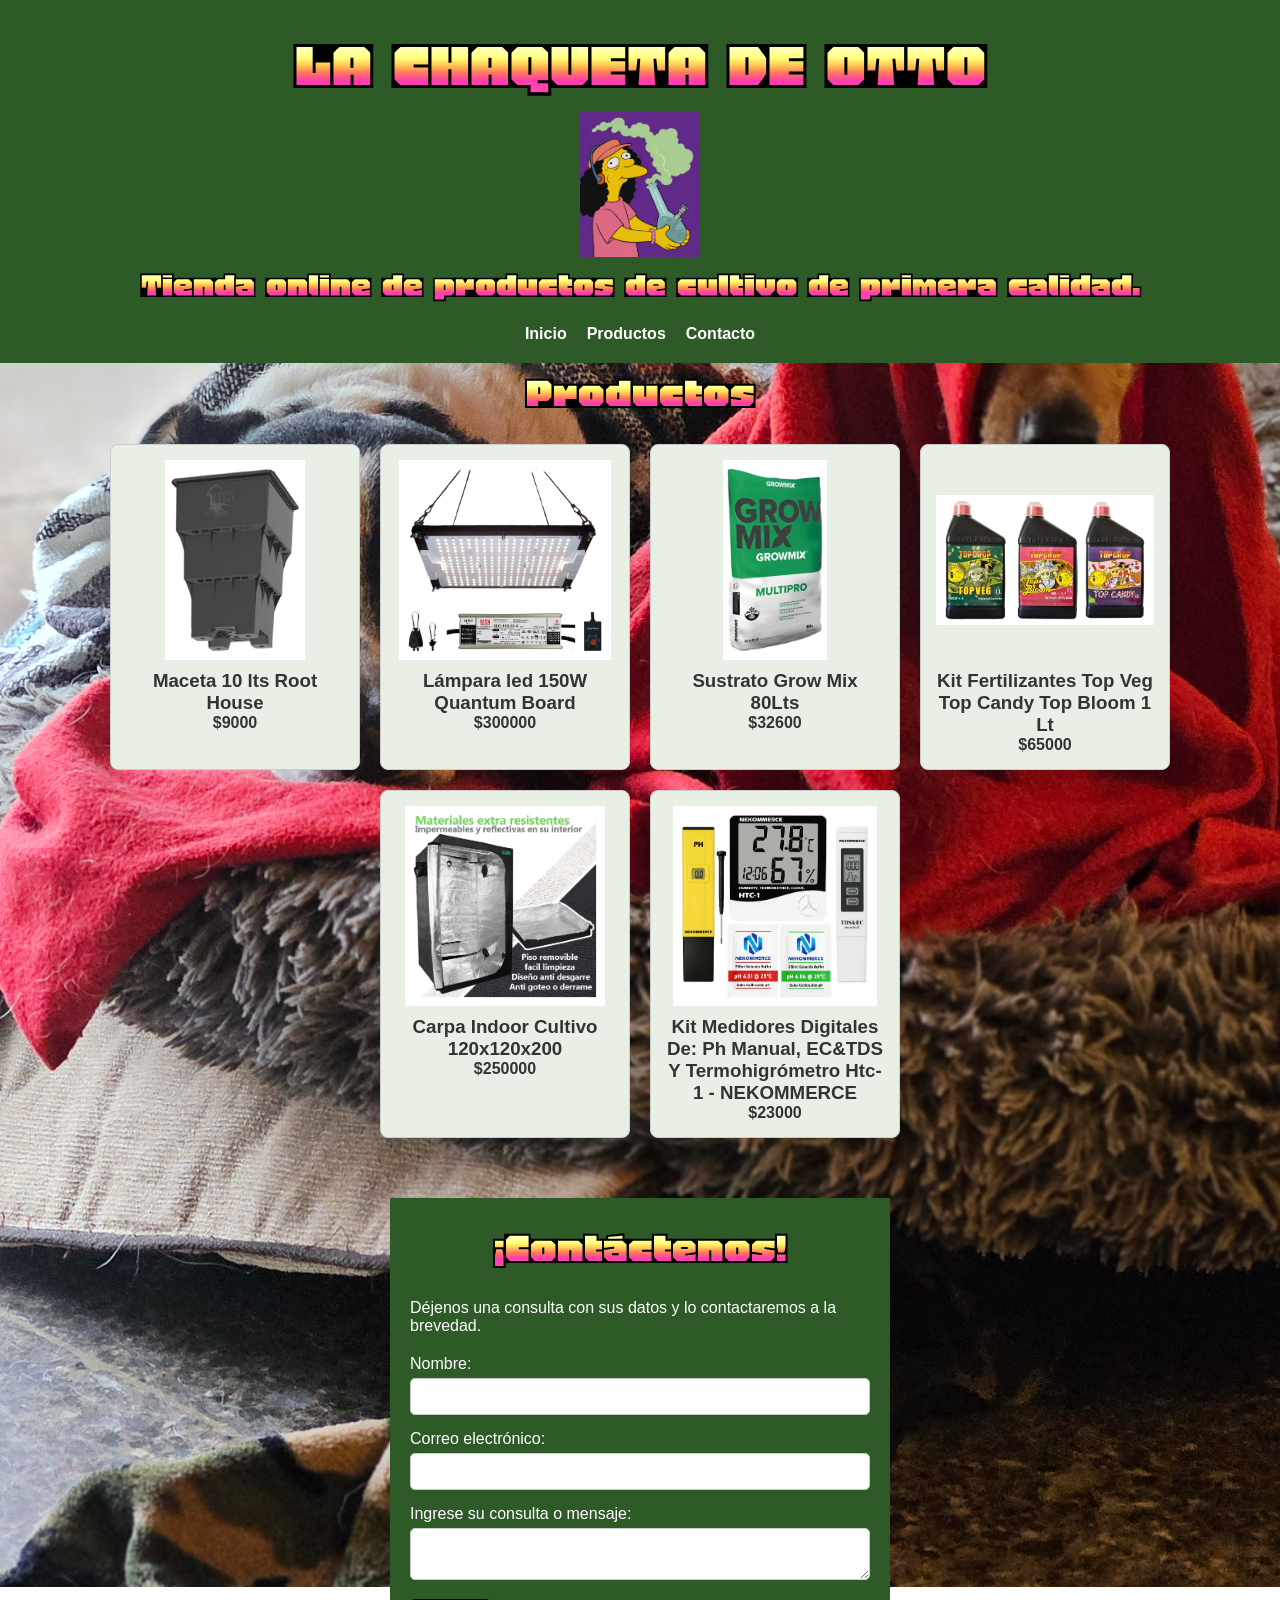
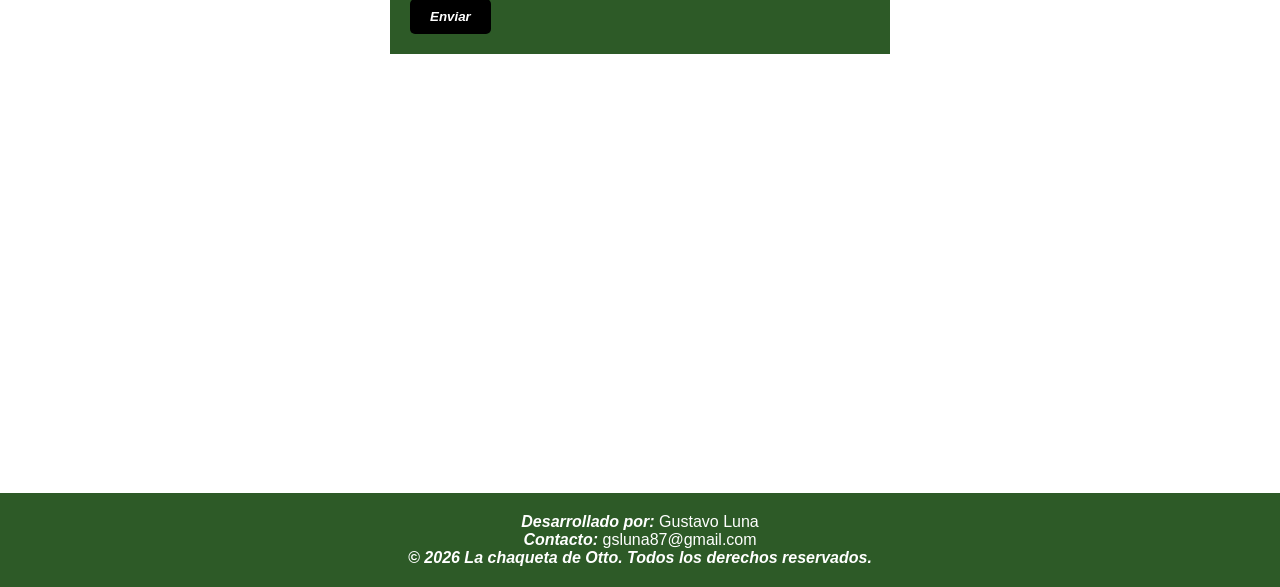
==== index.html @ 0e9f71cf "Primera version de La chaqueta de Otto" ====
<!doctype html>
<html lang="es">
  <head>
    <meta charset="UTF-8" />
    <meta name="viewport" content="width=device-width, initial-scale=1.0" />
    <link rel="preconnect" href="https://fonts.googleapis.com" />
    <link rel="preconnect" href="https://fonts.gstatic.com" crossorigin />
    <link
      href="https://fonts.googleapis.com/css2?family=Honk:MORF@15&display=swap"
      rel="stylesheet"
    />
    <title>Tienda</title>
    <link rel="stylesheet" href="css/styles.css" />
    <link rel="icon" href="img/Otto.png" />
  </head>
  <body>
    <header>
      <h1>LA CHAQUETA DE OTTO</h1>
      <img src="./img/Otto.png" alt="Otto con un bong" width="120" />
      <h2>Tienda online de productos de cultivo de primera calidad.</h2>
      <nav>
        <ul>
          <li><a href="#">Inicio</a></li>
          <li><a href="#productos">Productos</a></li>
          <li><a href="#contacto">Contacto</a></li>
        </ul>
      </nav>
    </header>
    <main>
      <!--Comienza la sección de productos-->
      <section id="productos">
        <h2>Productos</h2>
        <div class="productos">
          <article class="card">
            <img
              src="./img/maceta-10lts-root-house.jpg"
              alt="Maceta de 10 litros"
            />
            <h3>Maceta 10 lts Root House</h3>
            <p class="precio">$9000</p>
          </article>
          <article class="card">
            <img
              src="./img/lampara-led-150w-quantum.jpg"
              alt="Lampara quantum board 150w"
            />
            <h3>Lámpara led 150W Quantum Board</h3>
            <p class="precio">$300000</p>
          </article>
          <article class="card">
            <img src="./img/grow-mix-80lts.jpg" alt="Sustrato 80lts" />
            <h3>Sustrato Grow Mix 80Lts</h3>
            <p class="precio">$32600</p>
          </article>
          <article class="card">
            <img
              src="./img/kit-fertilizantes-topbloom-1lt.jpg"
              alt="Kit Fertilizantes 1 Lt"
            />
            <h3>Kit Fertilizantes Top Veg Top Candy Top Bloom 1 Lt</h3>
            <p class="precio">$65000</p>
          </article>
          <article class="card">
            <img src="./img/carpa-indoor-cultivo.jpg" alt="Carpa cultivo" />
            <h3>Carpa Indoor Cultivo 120x120x200</h3>
            <p class="precio">$250000</p>
          </article>
          <article class="card">
            <img src="./img/termometro.jpg" alt="Termometro" />
            <h3>
              Kit Medidores Digitales De: Ph Manual, EC&TDS Y Termohigrómetro
              Htc-1 - NEKOMMERCE
            </h3>
            <p class="precio">$23000</p>
          </article>
        </div>
      </section>

      <!-- De acá para abajo las tablas que se hicieron al principio del proyecto para prácticar !-->

      <!-- <section id="productos">
      <table class="tabla-productos">
        <caption>
          Productos
        </caption>
        <thead>
          <tr>
            <th>Producto</th>
            <th>Precio</th>
            <th>Stock</th>
          </tr>
        </thead>
        <tbody>
          <tr>
            <td>Maceta 10 lts</td>
            <td class="precio">$5000</td>
            <td>20</td>
          </tr>
          <tr>
            <td>Lampara Led 150W</td>
            <td class="precio">$300000</td>
            <td>4</td>
          </tr>
          <tr>
            <td>Sustrato Growmix 80 Lt.</td>
            <td class="precio">$50000</td>
            <td>10</td>
          </tr>
        </tbody>
      </table>
      </section> -->

      <!--Pruebo agregar otra tabla igual pero sin clase, para modificar solo la de clase "tabla-productos" en el .css -->
      <!--  <table>        
        <caption>
          Productos
        </caption>
        <thead>
          <tr>
            <th>Producto</th>
            <th>Precio</th>
            <th>Stock</th>
          </tr>
        </thead>
        <tbody>
          <tr>
            <td>Maceta 10 lts</td>
            <td>$5000</td>
            <td>20</td>
          </tr>
          <tr>
            <td>Lampara Led 250W</td>
            <td>$300000</td>
            <td>4</td>
          </tr>
          <tr>
            <td>Sustrato Growmix 80 Lt.</td>
            <td>$50000</td>
            <td>10</td>
          </tr>
        </tbody>
      </table>
    -->
      <section id="contacto">
        <h3>¡Contáctenos!</h3>
        <p>
          Déjenos una consulta con sus datos y lo contactaremos a la brevedad.
        </p>
        <form action="https://formspree.io/f/maenlzyv" method="POST">
          <input
            type="hidden"
            name="_subject"
            value="Consulta en La chaqueta de Otto"
          />
          <input
            type="hidden"
            name="_next"
            value="http://127.0.0.1:5500/gracias.html"
          />
          <!--No redirige hacia la pagina de agradecimiento porque es el plan gratuito de formspree-->

          <label for="nombre">Nombre:</label>

          <input type="text" id="nombre" name="nombre" required />

          <label for="mail">Correo electrónico:</label>

          <input type="email" id="mail" name="mail" required />

          <label for="mensaje">Ingrese su consulta o mensaje:</label>

          <textarea id="mensaje" name="mensaje"></textarea>

          <button type="submit">
            <strong><em>Enviar</em></strong>
          </button>
        </form>
      </section>
      <section id="video">
        <iframe
          width="560"
          height="315"
          src="https://www.youtube.com/embed/V0plIDTzFRQ?si=Y7o5gBHyF5yKxSa5"
          title="YouTube video player"
          frameborder="0"
          allow="
            accelerometer;
            autoplay;
            clipboard-write;
            encrypted-media;
            gyroscope;
            picture-in-picture;
            web-share;
          "
          referrerpolicy="strict-origin-when-cross-origin"
          allowfullscreen
        ></iframe>
      </section>
    </main>
    <footer>
      <p>
        <strong><em>Desarrollado por: </em></strong>Gustavo Luna
      </p>
      <p>
        <strong><em>Contacto: </em></strong>gsluna87@gmail.com
      </p>
      <p>
        <strong
          ><em
            >© 2026 La chaqueta de Otto. Todos los derechos reservados.</em
          ></strong
        >
      </p>
    </footer>
  </body>
</html>
---- css/styles.css ----
* {
  margin: 0;
  padding: 0;
  box-sizing: border-box;
}

header h1 {
  font-family: "Honk", Arial;
  font-size: 75px;
}

header h2 {
  font-family: "Honk", Arial;
  font-size: 40px;
}

body {
  font-family: Arial, sans-serif;
  color: #333;
}

/* Reglas para el precio de la tabla (version vieja), la dejo comentada para que no afecte las cards*/
/*
caption {
  font-weight: bold;
  border: 2px solid black;
  border-bottom:none;
}

table,
th,
td {
  color: purple;
  border: 2px solid black;
}

th {
  color: rgb(89, 9, 220);
  background-color: #64eaa7;
  text-align: center;
}
td {
  color: red;
  background-color: rgb(49, 230, 230);
  text-align: center;
  font-style: italic;
}

.tabla-productos {
  border-collapse: collapse;
}

*/
 .precio {
  color: #333;
  font-weight: bold;
} 


/* Estilo del header */
header {
  background-color: #2d5a27;
  color: white;
  text-align: center;
  padding: 20px;
}

main h2 {
  font-family: "Honk", Arial;
  font-size: 50px;
  text-align: center;
}
/* Estilo del menú nav */
nav ul {
  display: flex;
  justify-content: center;
  gap: 20px;
  list-style: none;
  margin-top: 15px;
}

nav a {
  color: white;
  text-decoration: none;
  font-weight: bold;
}

/* Estilo del footer */
footer {
  background-color: #2d5a27;
  color: white;
  text-align: center;
  padding: 20px;
}

/* Cards */
.productos {
  display: flex;
  flex-wrap: wrap;
  justify-content: center;
  gap: 20px;
  padding: 20px;
}

.card {
  width: 250px;
  border: 1px solid #ccc;
  border-radius: 8px;
  padding: 15px;
  text-align: center;
  display: flex;
  flex-direction: column;
  background-color: #e8f0e6
}

.card img {
  width: 100%;
  height: 200px;
  object-fit: contain;
  margin-bottom: 10px;
}

#contacto {
  max-width: 500px;
  margin: 40px auto;
  padding: 20px;
  background-color: #2d5a27;
}

#contacto label {
  display: block;
  margin-bottom: 5px;
  color: white;
}

#contacto p {
  margin-bottom: 20px;
  color: white;
}

#contacto input,
#contacto textarea {
  width: 100%;
  padding: 10px;
  border: 1px solid #ccc;
  border-radius: 5px;
  margin-bottom: 15px;
}

#contacto button {
  background-color: black;
  color: white;
  padding: 10px 20px;
  border: none;
  border-radius: 5px;
  cursor: pointer;
}

#contacto h3 {
  font-family: "Honk", Arial;
  font-size: 50px;
  text-align: center;
  margin-bottom: 20px;
}

#video {
  text-align: center;
  margin: 40px auto;
  padding: 20px;
}

#video iframe {
  max-width: 100%;
  border-radius: 8px;
}

main {
  background-image: url("../img/NipiyRafa.jpg");
  background-repeat: no-repeat;
  background-position: center;
  background-size: cover;
  background-attachment: fixed;
}

/*
main {
  background-color: #e8f0e6;
}
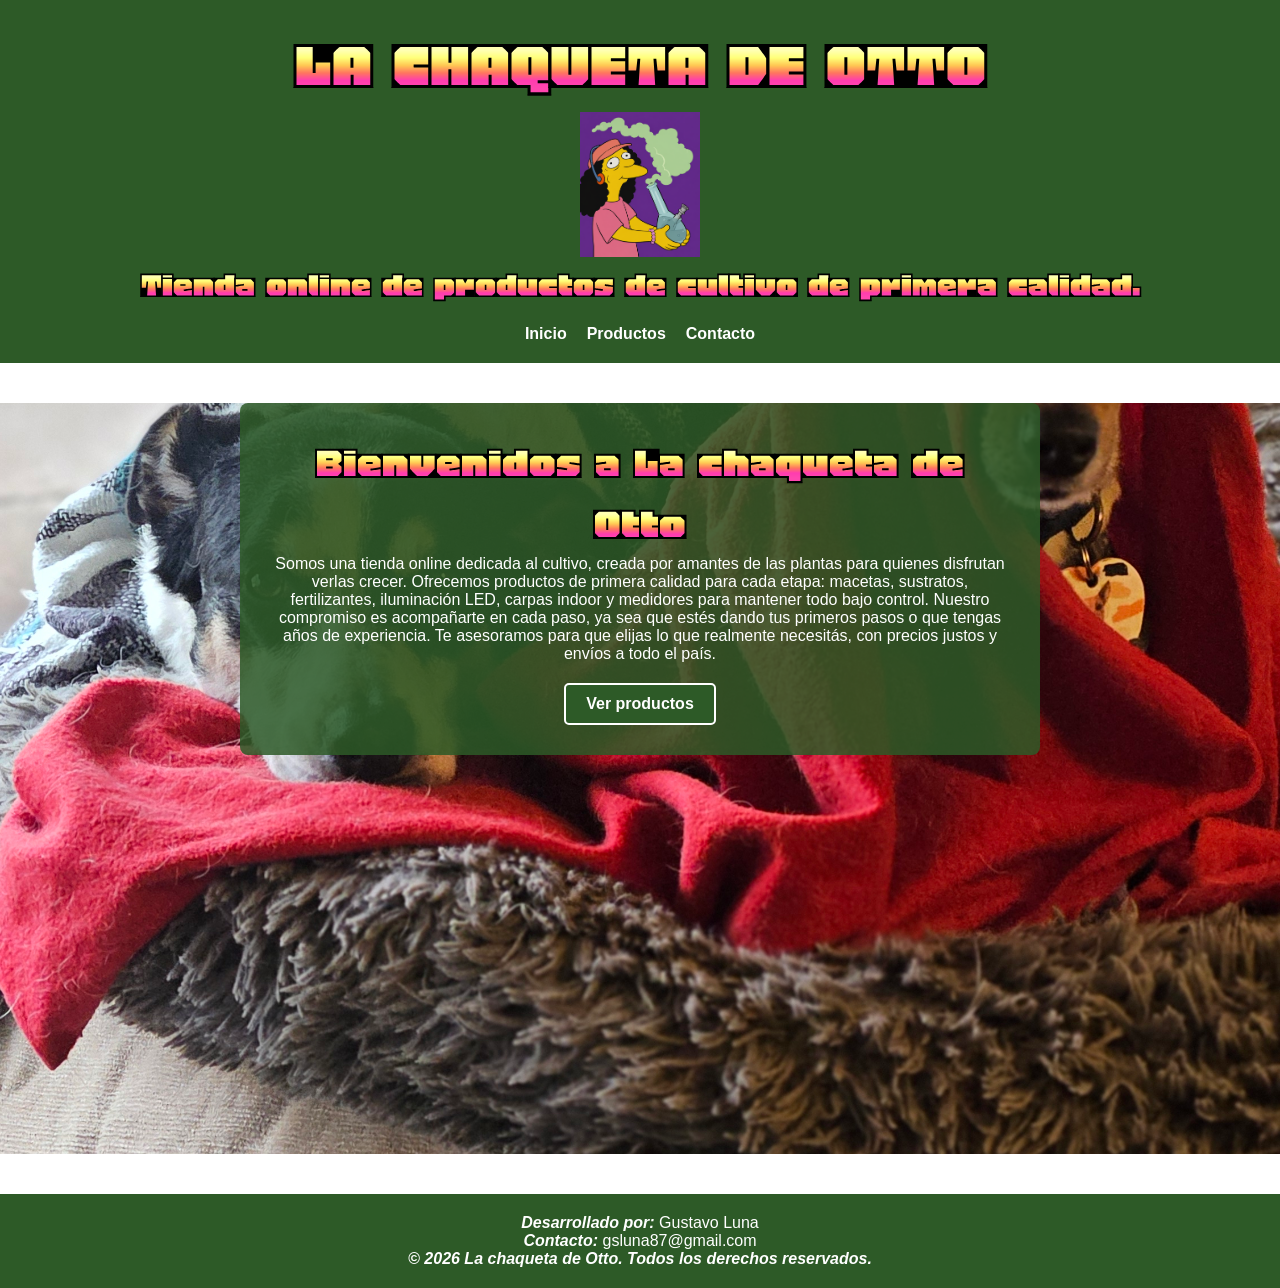
==== commit ba018409: "Separar el sitio en páginas: inicio, productos y contacto" ====
--- a/index.html
+++ b/index.html
@@ -20,62 +20,18 @@
       <h2>Tienda online de productos de cultivo de primera calidad.</h2>
       <nav>
         <ul>
-          <li><a href="#">Inicio</a></li>
-          <li><a href="#productos">Productos</a></li>
-          <li><a href="#contacto">Contacto</a></li>
+          <li><a href="index.html">Inicio</a></li>
+          <li><a href="pages/productos.html">Productos</a></li>
+          <li><a href="pages/contacto.html">Contacto</a></li>
         </ul>
       </nav>
     </header>
     <main>
-      <!--Comienza la sección de productos-->
-      <section id="productos">
-        <h2>Productos</h2>
-        <div class="productos">
-          <article class="card">
-            <img
-              src="./img/maceta-10lts-root-house.jpg"
-              alt="Maceta de 10 litros"
-            />
-            <h3>Maceta 10 lts Root House</h3>
-            <p class="precio">$9000</p>
-          </article>
-          <article class="card">
-            <img
-              src="./img/lampara-led-150w-quantum.jpg"
-              alt="Lampara quantum board 150w"
-            />
-            <h3>Lámpara led 150W Quantum Board</h3>
-            <p class="precio">$300000</p>
-          </article>
-          <article class="card">
-            <img src="./img/grow-mix-80lts.jpg" alt="Sustrato 80lts" />
-            <h3>Sustrato Grow Mix 80Lts</h3>
-            <p class="precio">$32600</p>
-          </article>
-          <article class="card">
-            <img
-              src="./img/kit-fertilizantes-topbloom-1lt.jpg"
-              alt="Kit Fertilizantes 1 Lt"
-            />
-            <h3>Kit Fertilizantes Top Veg Top Candy Top Bloom 1 Lt</h3>
-            <p class="precio">$65000</p>
-          </article>
-          <article class="card">
-            <img src="./img/carpa-indoor-cultivo.jpg" alt="Carpa cultivo" />
-            <h3>Carpa Indoor Cultivo 120x120x200</h3>
-            <p class="precio">$250000</p>
-          </article>
-          <article class="card">
-            <img src="./img/termometro.jpg" alt="Termometro" />
-            <h3>
-              Kit Medidores Digitales De: Ph Manual, EC&TDS Y Termohigrómetro
-              Htc-1 - NEKOMMERCE
-            </h3>
-            <p class="precio">$23000</p>
-          </article>
-        </div>
+      <section id="presentacion">
+        <h2>Bienvenidos a La chaqueta de Otto</h2>
+        <p>Somos una tienda online dedicada al cultivo, creada por amantes de las plantas para quienes disfrutan verlas crecer. Ofrecemos productos de primera calidad para cada etapa: macetas, sustratos, fertilizantes, iluminación LED, carpas indoor y medidores para mantener todo bajo control. Nuestro compromiso es acompañarte en cada paso, ya sea que estés dando tus primeros pasos o que tengas años de experiencia. Te asesoramos para que elijas lo que realmente necesitás, con precios justos y envíos a todo el país.</p>
+        <a href="pages/productos.html">Ver productos</a>
       </section>
-
       <!-- De acá para abajo las tablas que se hicieron al principio del proyecto para prácticar !-->
 
       <!-- <section id="productos">
@@ -141,41 +97,7 @@
         </tbody>
       </table>
     -->
-      <section id="contacto">
-        <h3>¡Contáctenos!</h3>
-        <p>
-          Déjenos una consulta con sus datos y lo contactaremos a la brevedad.
-        </p>
-        <form action="https://formspree.io/f/maenlzyv" method="POST">
-          <input
-            type="hidden"
-            name="_subject"
-            value="Consulta en La chaqueta de Otto"
-          />
-          <input
-            type="hidden"
-            name="_next"
-            value="http://127.0.0.1:5500/gracias.html"
-          />
-          <!--No redirige hacia la pagina de agradecimiento porque es el plan gratuito de formspree-->
 
-          <label for="nombre">Nombre:</label>
-
-          <input type="text" id="nombre" name="nombre" required />
-
-          <label for="mail">Correo electrónico:</label>
-
-          <input type="email" id="mail" name="mail" required />
-
-          <label for="mensaje">Ingrese su consulta o mensaje:</label>
-
-          <textarea id="mensaje" name="mensaje"></textarea>
-
-          <button type="submit">
-            <strong><em>Enviar</em></strong>
-          </button>
-        </form>
-      </section>
       <section id="video">
         <iframe
           width="560"
--- a/css/styles.css
+++ b/css/styles.css
@@ -182,6 +182,28 @@
   background-attachment: fixed;
 }
 
+#presentacion {
+  max-width: 800px;
+  margin: 40px auto;
+  padding: 30px;
+  background-color: rgba(45, 90, 39, 0.85);
+  color: white;
+  border-radius: 8px;
+  text-align: center;
+}
+
+#presentacion a {
+  display: inline-block;
+  background-color: #2d5a27;
+  color: white;
+  padding: 10px 20px;
+  border: 2px solid white;
+  margin-top: 20px;
+  border-radius: 5px;
+  text-decoration: none;
+  font-weight: bold;
+}
+
 /*
 main {
   background-color: #e8f0e6;
